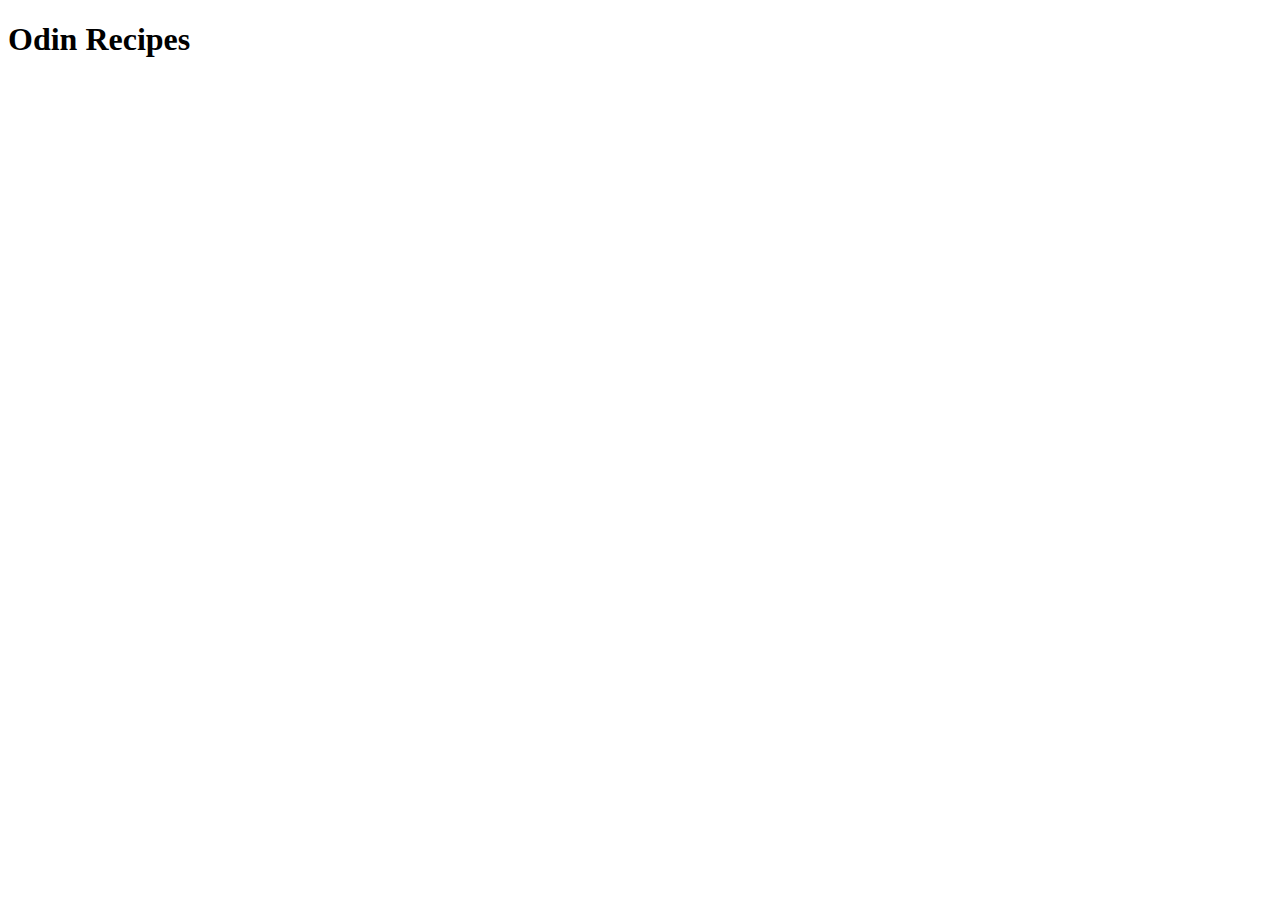
==== index.html @ 22b67516 "Add index.html" ====
<!DOCTYPE html>
<html lang="en">
  <head>
    <meta charset="UTF-8" />
    <meta http-equiv="X-UA-Compatible" content="IE=edge" />
    <meta name="viewport" content="width=device-width, initial-scale=1.0" />
    <title>Odin Recipes</title>
  </head>
  <body>
    <header>
      <h1>Odin Recipes</h1>
    </header>
  </body>
</html>
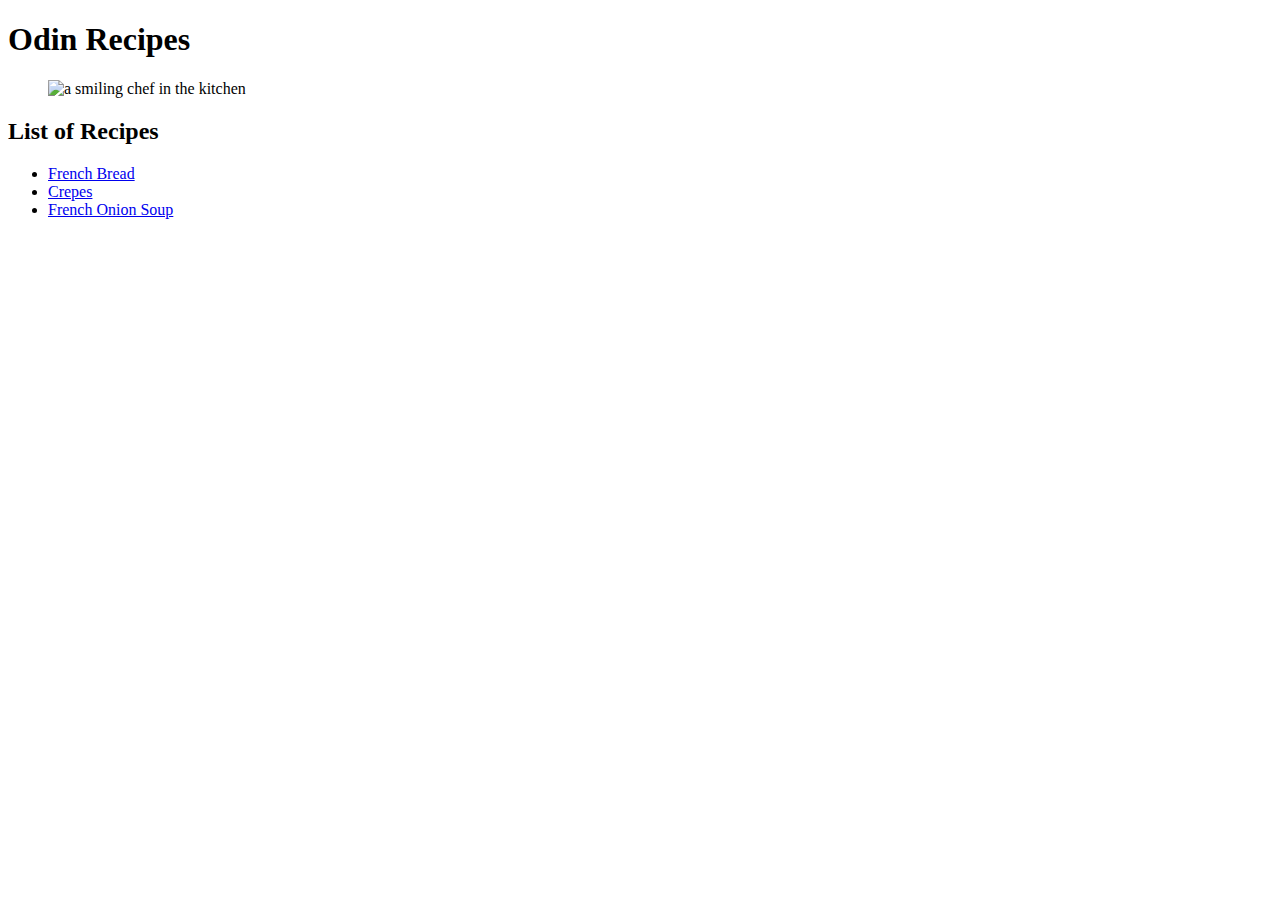
==== commit f63599ff: "Add CSS to HTML files" ====
--- a/index.html
+++ b/index.html
@@ -5,10 +5,26 @@
     <meta http-equiv="X-UA-Compatible" content="IE=edge" />
     <meta name="viewport" content="width=device-width, initial-scale=1.0" />
     <title>Odin Recipes</title>
+    <link rel="stylesheet" href="./css/styles.css" />
   </head>
   <body>
     <header>
       <h1>Odin Recipes</h1>
     </header>
+
+    <figure>
+      <img src="./img/chef.jpg" alt="a smiling chef in the kitchen" />
+    </figure>
+
+    <footer>
+      <header>
+        <h2>List of Recipes</h2>
+      </header>
+      <ul>
+        <li><a href="./recipes/frenchbread.html">French Bread</a></li>
+        <li><a href="./recipes/crepes.html">Crepes</a></li>
+        <li><a href="./recipes/onionsoup.html">French Onion Soup</a></li>
+      </ul>
+    </footer>
   </body>
 </html>
